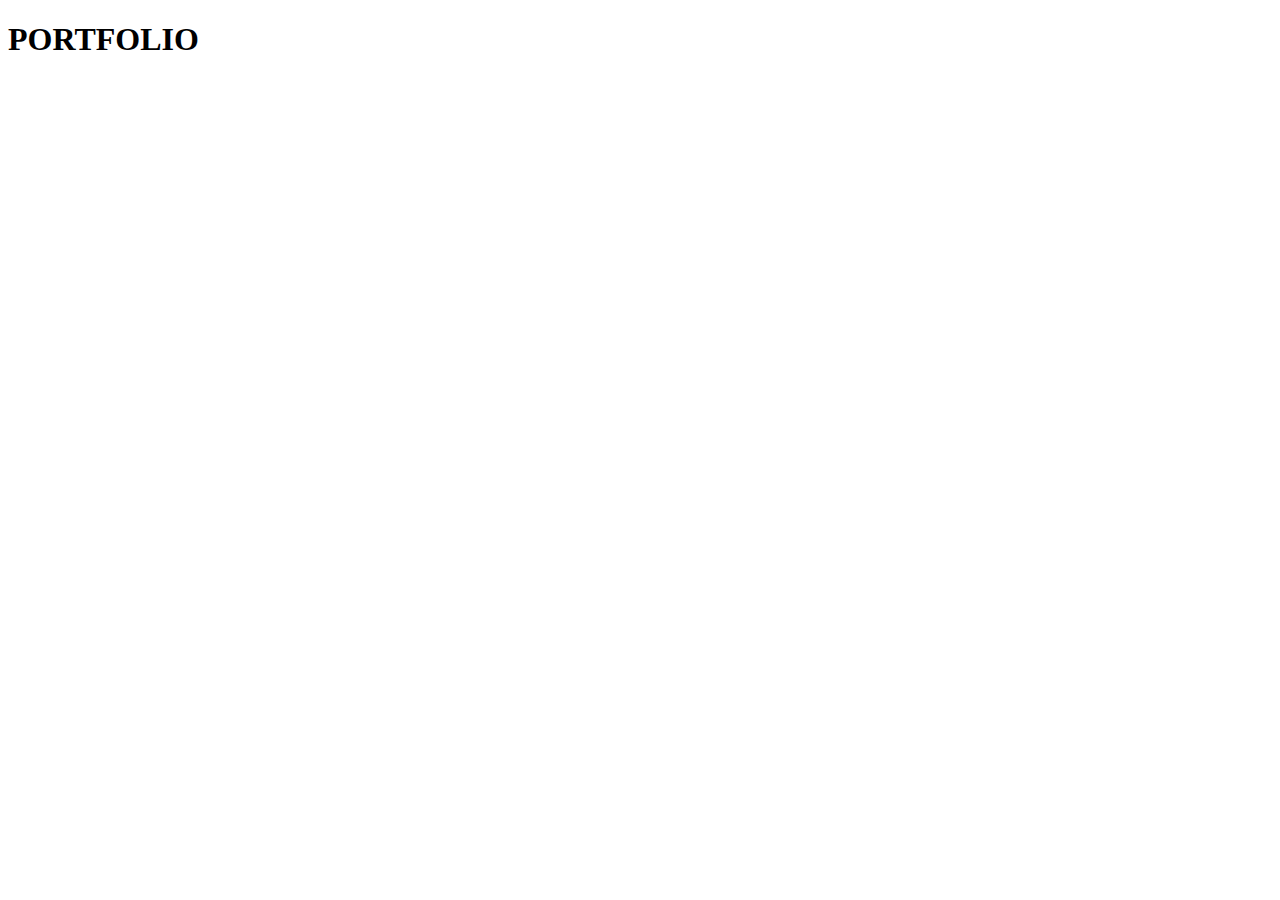
==== index.html @ e51bfb4a "skelet done" ====
<!DOCTYPE html>
<html lang="da">

<head>
    <meta charset="utf-8">
    <meta name="viewport" content="width=device-width, initial-scale=1.0">
    <title>forside</title>
    <link rel="stylesheet" href="style.css">
</head>

<body>
    <h1>PORTFOLIO</h1>
    <script src="script.js"></script>
</body>

</html>
---- style.css ----

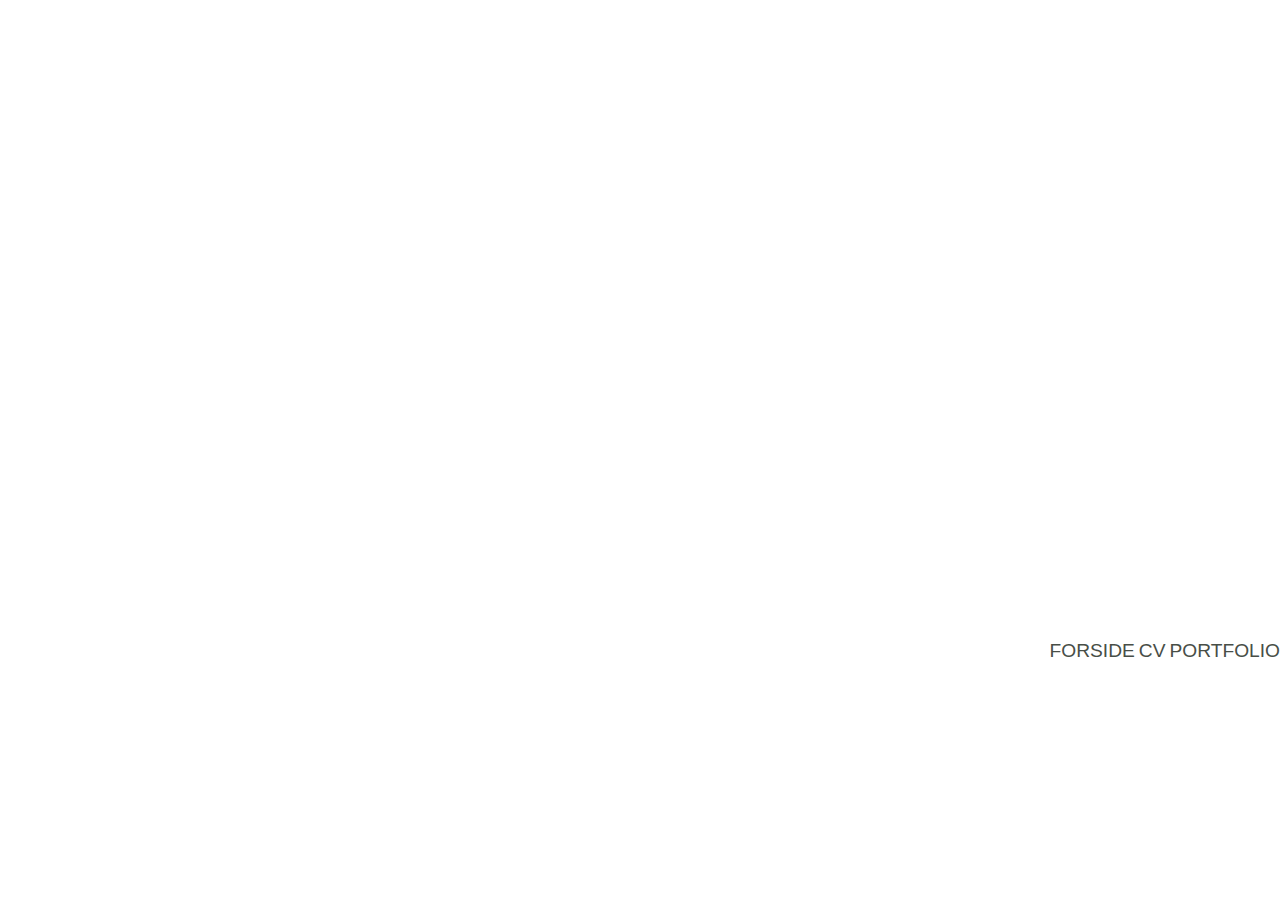
==== commit a7e81b46: "forside naesten done" ====
--- a/index.html
+++ b/index.html
@@ -9,8 +9,19 @@
 </head>
 
 <body>
-    <h1>PORTFOLIO</h1>
+    <header>
+        <div id="forside">
+            <div class="forsidepic">
+            </div>
+        </div>
+
+
+            <div class="nav">
+                    <a href="#home">FORSIDE</a>
+                    <a href="#news">CV</a>
+                <a href="#contact">PORTFOLIO</a>
+        </div>
+    </header>
+
     <script src="script.js"></script>
-</body>
-
-</html>
+</body></html>
--- a/style.css
+++ b/style.css
@@ -1 +1,36 @@
+body {
+    margin: 0;
+}
 
+a {
+    text-decoration: none;
+    font-family: sans-serif;
+    color: #484E47;
+    font-size: 1.2rem;
+    padding-top: 10vw;
+    word-spacing: 10em;
+
+}
+
+
+/*FORSIDE START*/
+.forsidepic {
+    display: flex;
+    background-image: url(billeder/baggrund_forside.png);
+    background-size: 100vw;
+    width: 101vw;
+    height: 50vw;
+    position: relative;
+    z-index: 4;
+
+}
+
+.nav {
+    background-color: white;
+    position: absolute;
+    width: 100vw;
+    height: 4vw;
+    z-index: 5;
+    text-align: right;
+    top: 50vw;
+}
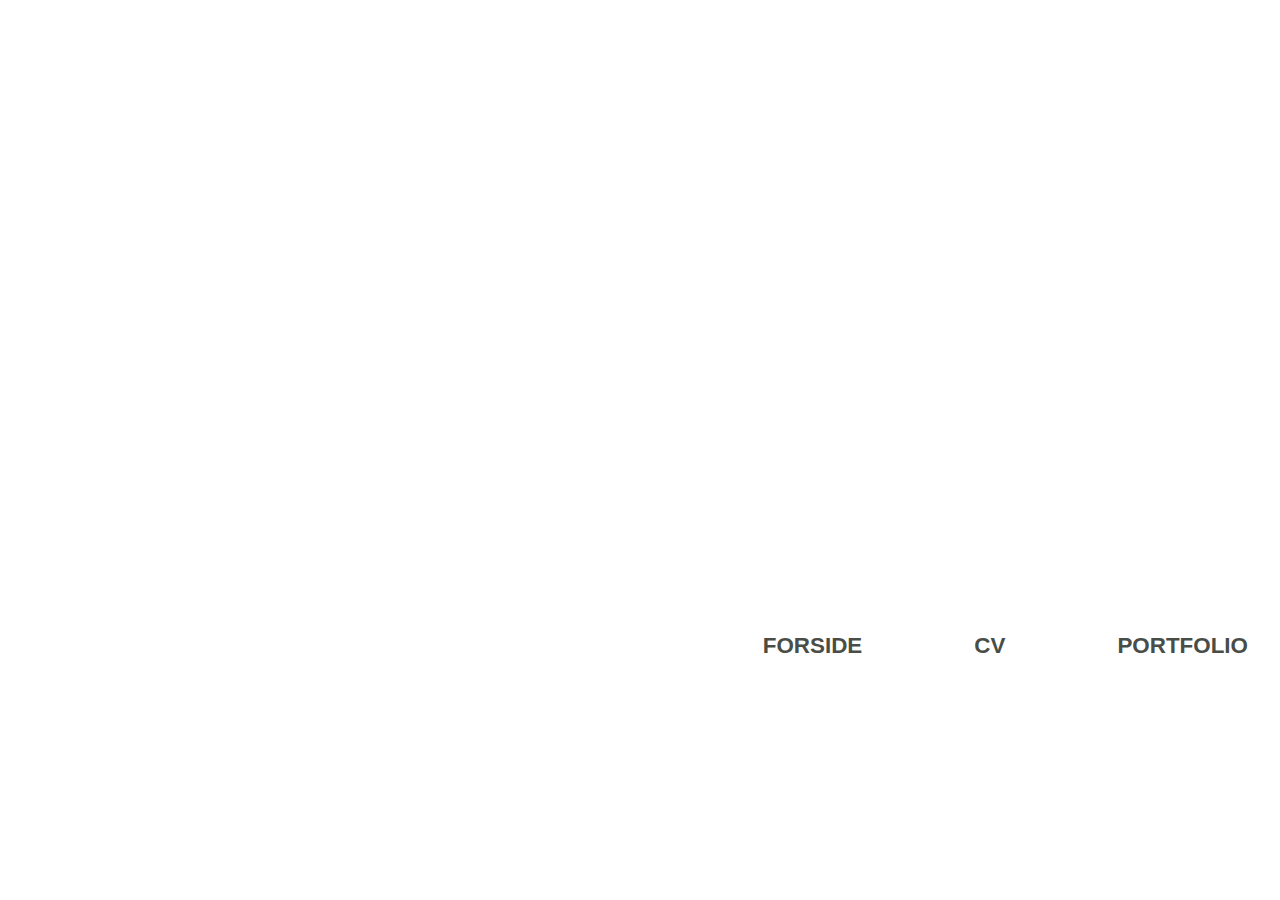
==== commit eff4ed1c: "cv igang" ====
--- a/index.html
+++ b/index.html
@@ -9,19 +9,20 @@
 </head>
 
 <body>
-    <header>
-        <div id="forside">
+
+    <div id="forside">
+        <header>
             <div class="forsidepic">
             </div>
-        </div>
 
 
-            <div class="nav">
-                    <a href="#home">FORSIDE</a>
-                    <a href="#news">CV</a>
-                <a href="#contact">PORTFOLIO</a>
-        </div>
-    </header>
 
+            <nav>
+                <a href="index.html">FORSIDE</a>
+                <a href="cv.html">CV</a>
+                <a href="portfolio.html">PORTFOLIO</a>
+            </nav>
+        </header>
+    </div>
     <script src="script.js"></script>
 </body></html>
--- a/style.css
+++ b/style.css
@@ -2,16 +2,30 @@
     margin: 0;
 }
 
-a {
+nav {
+    display: flex;
+    align-items: center;
+    justify-content: flex-end;
+    height: 4rem;
+    width: 85rem;
+}
+
+nav a {
     text-decoration: none;
     font-family: sans-serif;
     color: #484E47;
-    font-size: 1.2rem;
-    padding-top: 10vw;
-    word-spacing: 10em;
+    font-size: 1.4rem;
+    padding-left: 5rem;
+    font-weight: bold;
+    padding-right: 2rem;
 
 }
 
+nav a:hover {
+    color: saddlebrown;
+    font-family: sans-serif;
+    text-decoration: none;
+}
 
 /*FORSIDE START*/
 .forsidepic {
@@ -19,18 +33,151 @@
     background-image: url(billeder/baggrund_forside.png);
     background-size: 100vw;
     width: 101vw;
-    height: 50vw;
+    height: 48vw;
     position: relative;
     z-index: 4;
 
 }
 
-.nav {
+#forside nav {
     background-color: white;
     position: absolute;
     width: 100vw;
-    height: 4vw;
     z-index: 5;
     text-align: right;
-    top: 50vw;
 }
+
+
+
+/*FORSIDE SLUT*/
+/*PORTFOLIO START*/
+
+.baggrundpic {
+    display: flex;
+    background-image: url(billeder/baggrund_skov.png);
+    background-size: cover;
+    width: 100vw;
+    height: 50vw;
+    position: relative;
+    z-index: 1;
+    background-repeat: repeat-y;
+}
+
+/*Gælder for alle sider med baggrundsbillede af skov*/
+
+#portfolio nav {
+    background-color: white;
+    position: absolute;
+    z-index: 5;
+    text-align: right;
+}
+
+.box1 {
+    position: absolute;
+    width: 15vw;
+    height: 15vw;
+    top: 20vw;
+    left: 10vw;
+    background-color: rgba(255, 255, 255, 0.76);
+    margin: 2rem;
+    text-align: center;
+
+
+}
+
+.box2 {
+    position: absolute;
+    width: 15vw;
+    height: 15vw;
+    top: 20vw;
+    left: 30vw;
+    background-color: rgba(255, 255, 255, 0.76);
+    margin: 2rem;
+    text-align: center;
+
+
+}
+
+
+.box3 {
+    position: absolute;
+    width: 15vw;
+    height: 15vw;
+    top: 20vw;
+    left: 50vw;
+    background-color: rgba(255, 255, 255, 0.76);
+    margin: 2rem;
+    text-align: center;
+
+
+}
+
+.box4 {
+    position: absolute;
+    width: 15vw;
+    height: 15vw;
+    top: 20vw;
+    left: 70vw;
+    background-color: rgba(255, 255, 255, 0.76);
+    margin: 2rem;
+    text-align: center;
+
+
+}
+
+
+#portfolio a {
+    position: relative;
+    top: 6.5vw;
+    font-family: sans-serif;
+    color: #484E47;
+    font-size: 1.3rem;
+    text-decoration: none;
+
+}
+
+h1 {
+    position: absolute;
+    color: #484E47;
+    font-family: sans-serif;
+    left: 40vw;
+    font-size: 5rem;
+    top: 4vw;
+
+
+}
+
+
+/*PORTFOLIO SIDE SLUT*/
+
+/*CV START*/
+/*Samme opsætning bruges i portfolio undersiderne som i CV
+Husk at sæt det ind*/
+
+
+#cv .sectionwrapper {
+    display: flex;
+    position: absolute;
+}
+
+#cv .col1 {
+    position: relative;
+    flex-basis: 400px;
+    top: 20vw;
+    margin-left: 20vw;
+    max-height: 25vw;
+
+}
+
+#cv .billede1 {
+    background-image: url(billeder/kathrinebrohus.jpg);
+    width: 20vw;
+    height: 20vw;
+}
+
+#cv .col2 {
+    position: relative;
+    flex-basis: 700px;
+    top: 20vw;
+    max-height: 25vw;
+}
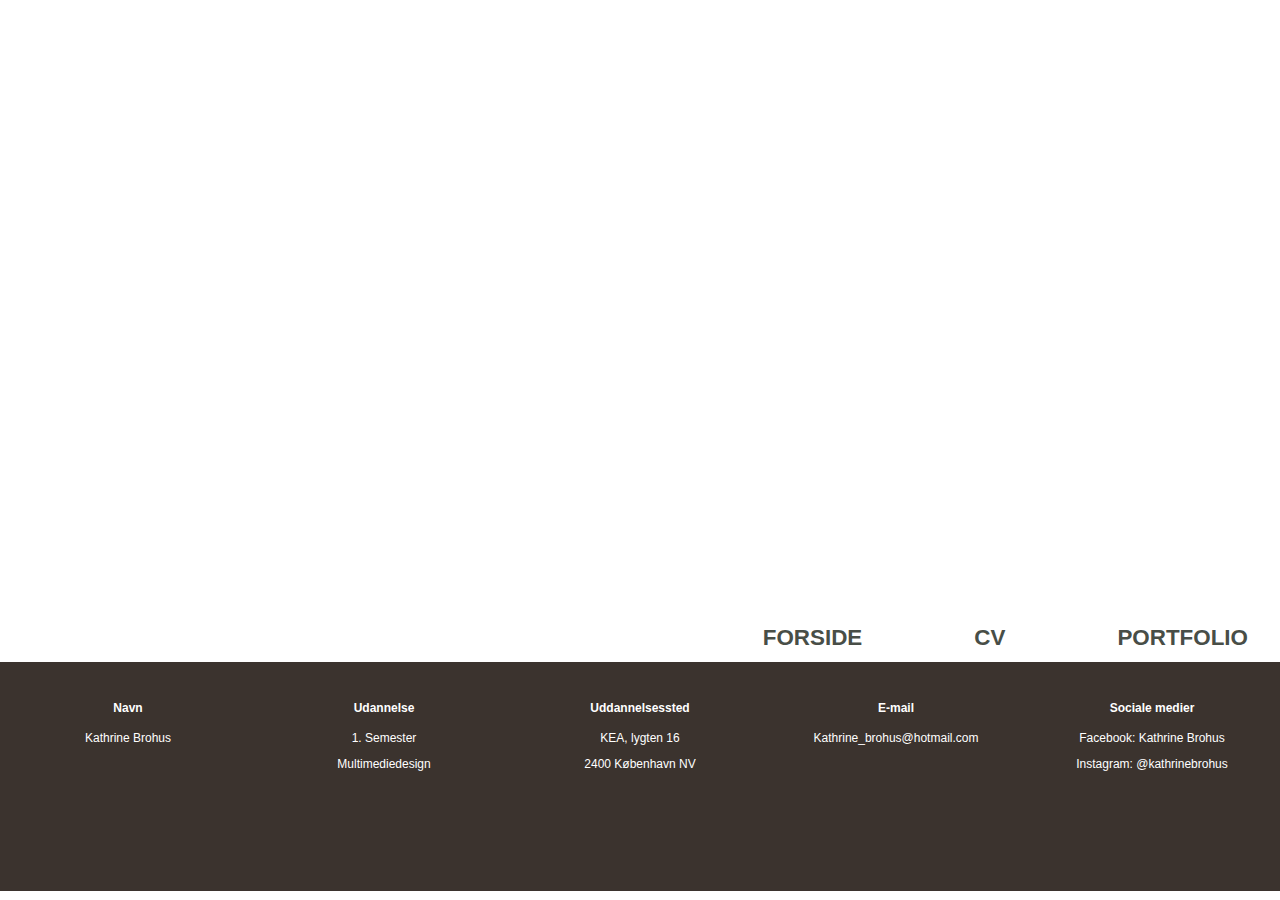
==== commit e4fef92d: "mangler font" ====
--- a/index.html
+++ b/index.html
@@ -12,17 +12,72 @@
 
     <div id="forside">
         <header>
+
             <div class="forsidepic">
+                <div id="burgermenu">
+                    <div id="menuknap">☰</div>
+                    <ul id="menu" class="hidden">
+                        <li><a href="index.html">FORSIDE</a></li>
+                        <li><a href="cv.html">CV</a></li>
+                        <li><a href="portfolio.html">PORTFOLIO</a></li>
+                    </ul>
+                </div>
             </div>
 
-
-
-            <nav>
+            <nav id="nav">
                 <a href="index.html">FORSIDE</a>
                 <a href="cv.html">CV</a>
                 <a href="portfolio.html">PORTFOLIO</a>
             </nav>
         </header>
     </div>
+    <footer>
+        <div id="info">
+
+            <div class="sectionwrapper">
+
+                <div class="col">
+                    <div class="top">
+                        <h4>Navn</h4>
+                        <p>Kathrine Brohus</p>
+                    </div>
+                </div>
+                <div class="col">
+                    <div class="top">
+                        <h4>Udannelse</h4>
+                        <p>1. Semester</p>
+                        <p>Multimediedesign</p>
+
+                    </div>
+                </div>
+                <div class="col">
+                    <div class="top">
+                        <h4>Uddannelsessted</h4>
+
+                        <p>KEA, lygten 16</p>
+                        <p>2400 København NV</p>
+                    </div>
+                </div>
+                <div class="col">
+                    <div class="top">
+                        <h4>E-mail</h4>
+                        <p>Kathrine_brohus@hotmail.com</p>
+                    </div>
+                </div>
+                <div class="col">
+                    <div class="top">
+                        <h4>Sociale medier</h4>
+                        <p>Facebook: Kathrine Brohus</p>
+                        <p>Instagram: @kathrinebrohus</p>
+                    </div>
+                </div>
+                <div>
+
+                </div>
+            </div>
+        </div>
+
+    </footer>
+
     <script src="script.js"></script>
 </body></html>
--- a/style.css
+++ b/style.css
@@ -2,12 +2,27 @@
     margin: 0;
 }
 
+p {
+    font-family: sans-serif;
+}
+
+li {
+    font-family: sans-serif;
+}
+
+h3 {
+    font-family: sans-serif;
+}
+
 nav {
     display: flex;
+    flex-wrap: wrap;
     align-items: center;
     justify-content: flex-end;
-    height: 4rem;
+    height: 3rem;
     width: 85rem;
+    z-index: 5;
+    background-color: white
 }
 
 nav a {
@@ -27,11 +42,14 @@
     text-decoration: none;
 }
 
+
 /*FORSIDE START*/
+
+
 .forsidepic {
     display: flex;
     background-image: url(billeder/baggrund_forside.png);
-    background-size: 100vw;
+    background-size: 100%;
     width: 101vw;
     height: 48vw;
     position: relative;
@@ -45,6 +63,7 @@
     width: 100vw;
     z-index: 5;
     text-align: right;
+    position: fixed;
 }
 
 
@@ -52,7 +71,7 @@
 /*FORSIDE SLUT*/
 /*PORTFOLIO START*/
 
-.baggrundpic {
+#portfolio {
     display: flex;
     background-image: url(billeder/baggrund_skov.png);
     background-size: cover;
@@ -61,38 +80,37 @@
     position: relative;
     z-index: 1;
     background-repeat: repeat-y;
+    flex-direction: column;
+
 }
 
 /*Gælder for alle sider med baggrundsbillede af skov*/
 
 #portfolio nav {
     background-color: white;
-    position: absolute;
+    position: relative;
     z-index: 5;
     text-align: right;
 }
 
 .box1 {
-    position: absolute;
+    flex-basis: 200px;
+    position: relative;
     width: 15vw;
     height: 15vw;
-    top: 20vw;
-    left: 10vw;
     background-color: rgba(255, 255, 255, 0.76);
-    margin: 2rem;
     text-align: center;
 
 
+
 }
 
 .box2 {
-    position: absolute;
+    flex-basis: 200px;
+    position: relative;
     width: 15vw;
     height: 15vw;
-    top: 20vw;
-    left: 30vw;
     background-color: rgba(255, 255, 255, 0.76);
-    margin: 2rem;
     text-align: center;
 
 
@@ -100,26 +118,22 @@
 
 
 .box3 {
-    position: absolute;
+    flex-basis: 200px;
+    position: relative;
     width: 15vw;
     height: 15vw;
-    top: 20vw;
-    left: 50vw;
     background-color: rgba(255, 255, 255, 0.76);
-    margin: 2rem;
     text-align: center;
 
 
 }
 
 .box4 {
-    position: absolute;
+    flex-basis: 200px;
+    position: relative;
     width: 15vw;
     height: 15vw;
-    top: 20vw;
-    left: 70vw;
     background-color: rgba(255, 255, 255, 0.76);
-    margin: 2rem;
     text-align: center;
 
 
@@ -137,16 +151,52 @@
 }
 
 h1 {
+    color: #484E47;
+    font-family: sans-serif;
+    font-size: 5rem;
+    text-align: center;
+
+
+
+}
+
+/*Hover til hver boks*/
+#portfolio .overlay1 {
     position: absolute;
-    color: #484E47;
-    font-family: sans-serif;
-    left: 40vw;
-    font-size: 5rem;
-    top: 4vw;
-
-
-}
-
+    top: 0;
+    bottom: 0;
+    left: 0;
+    right: 0;
+    height: 100%;
+    width: 100%;
+    opacity: 0;
+    transition: .5s ease;
+    background-color: rgba(85, 35, 0, 0.29);
+}
+
+
+#portfolio .box1:hover .overlay1 {
+    opacity: 1;
+}
+
+#portfolio .box2:hover .overlay1 {
+    opacity: 1;
+}
+
+#portfolio .box3:hover .overlay1 {
+    opacity: 1;
+}
+
+#portfolio .box4:hover .overlay1 {
+    opacity: 1;
+}
+
+#portfolio .sectionwrapper1 {
+    display: flex;
+    flex-wrap: wrap;
+    justify-content: space-around;
+    margin-top: 5rem;
+}
 
 /*PORTFOLIO SIDE SLUT*/
 
@@ -155,29 +205,489 @@
 Husk at sæt det ind*/
 
 
-#cv .sectionwrapper {
-    display: flex;
-    position: absolute;
+#cv {
+    display: flex;
+    background-image: url(billeder/baggrund_skov.png);
+    background-size: cover;
+    width: 100vw;
+    height: 50vw;
+    position: relative;
+    z-index: 1;
+    background-repeat: repeat-y;
+    flex-direction: column;
+
+}
+
+
+
+#cv .sectionwrapper1 {
+    display: flex;
+    flex-wrap: wrap;
 }
 
 #cv .col1 {
-    position: relative;
-    flex-basis: 400px;
-    top: 20vw;
-    margin-left: 20vw;
-    max-height: 25vw;
-
-}
-
-#cv .billede1 {
-    background-image: url(billeder/kathrinebrohus.jpg);
-    width: 20vw;
-    height: 20vw;
-}
-
-#cv .col2 {
-    position: relative;
-    flex-basis: 700px;
-    top: 20vw;
-    max-height: 25vw;
-}
+    margin-top: 2rem;
+    flex-basis: 300px;
+    flex-grow: 1;
+    padding-left: 5rem;
+
+}
+
+#cv .billede {
+    background-image: url(billeder/kathrinebrohus.jpg);
+    width: 20vw;
+    height: 20vw;
+    background-repeat: no-repeat;
+}
+
+/*CV SLUT*/
+
+/*01 WEB START*/
+#web {
+    display: flex;
+    background-image: url(billeder/baggrund_skov.png);
+    background-size: cover;
+    width: 100vw;
+    height: 50vw;
+    position: relative;
+    z-index: 1;
+    background-repeat: repeat-y;
+    flex-direction: column;
+    background-color: aqua;
+
+}
+
+#web .sectionwrapper1 {
+    display: flex;
+    flex-wrap: wrap;
+}
+
+#web .col1 {
+    margin-top: 2rem;
+    flex-basis: 300px;
+    flex-grow: 1;
+    padding-left: 5rem;
+
+}
+
+#web .billede {
+    background-image: url(billeder/kathrinebrohus.jpg);
+    width: 20vw;
+    height: 20vw;
+    background-repeat: no-repeat;
+}
+
+/*01 WEB SLUT*/
+/*02 ANIMATION START*/
+#animation {
+    display: flex;
+    background-image: url(billeder/baggrund_skov.png);
+    background-size: 100%;
+    width: 100vw;
+    height: 70vw;
+    position: relative;
+    z-index: 1;
+    background-repeat: repeat;
+    flex-direction: column;
+
+}
+
+#animation .sectionwrapper1 {
+    display: flex;
+    flex-wrap: wrap;
+
+}
+
+#animation .col1 {
+    margin-top: 2rem;
+    flex-basis: 300px;
+    flex-grow: 1;
+    padding-left: 5rem;
+
+}
+
+#animation .billede {
+    background-image: url(billeder/kathrinebrohus.jpg);
+    width: 20vw;
+    height: 20vw;
+    background-repeat: no-repeat;
+}
+
+#animation .sectionwrapper2 {
+    display: flex;
+    flex-wrap: wrap;
+}
+
+#animation .col2 {
+    margin-top: 3rem;
+    flex-basis: 300px;
+    flex-grow: 1;
+    padding-left: 5rem;
+
+}
+
+#animation .billede2 {
+    background-image: url(billeder/kathrinebrohus.jpg);
+    width: 20vw;
+    height: 20vw;
+    background-repeat: no-repeat;
+}
+
+/*02 ANIMATION SLUT*/
+
+/*03 INDHOLD START*/
+#indhold {
+    display: flex;
+    background-image: url(billeder/baggrund_skov.png);
+    background-size: 100%;
+    width: 100vw;
+    height: 70vw;
+    position: relative;
+    z-index: 1;
+    background-repeat: repeat;
+    flex-direction: column;
+
+}
+
+#indhold .sectionwrapper1 {
+    display: flex;
+    flex-wrap: wrap;
+
+}
+
+#indhold .col1 {
+    margin-top: 2rem;
+    flex-basis: 300px;
+    flex-grow: 1;
+    padding-left: 5rem;
+
+}
+
+#indhold .billede {
+    background-image: url(billeder/kathrinebrohus.jpg);
+    width: 20vw;
+    height: 20vw;
+    background-repeat: no-repeat;
+}
+
+#indhold .sectionwrapper2 {
+    display: flex;
+    flex-wrap: wrap;
+}
+
+#indhold .col2 {
+    margin-top: 3rem;
+    flex-basis: 300px;
+    flex-grow: 1;
+    padding-left: 5rem;
+
+}
+
+#indhold .billede2 {
+    background-image: url(billeder/kathrinebrohus.jpg);
+    width: 20vw;
+    height: 20vw;
+    background-repeat: no-repeat;
+}
+
+/*03 INDHOLD SLUT*/
+/*04 UX START*/
+
+#ux {
+    display: flex;
+    background-image: url(billeder/baggrund_skov.png);
+    background-size: 100%;
+    width: 100vw;
+    height: 70vw;
+    position: relative;
+    z-index: 1;
+    background-repeat: repeat;
+    flex-direction: column;
+
+}
+
+#ux .sectionwrapper1 {
+    display: flex;
+    flex-wrap: wrap;
+
+}
+
+#ux .col1 {
+    margin-top: 2rem;
+    flex-basis: 300px;
+    flex-grow: 1;
+    padding-left: 5rem;
+
+}
+
+#ux .billede {
+    background-image: url(billeder/kathrinebrohus.jpg);
+    width: 20vw;
+    height: 20vw;
+    background-repeat: no-repeat;
+}
+
+#ux .sectionwrapper2 {
+    display: flex;
+    flex-wrap: wrap;
+}
+
+#ux .col2 {
+    margin-top: 3rem;
+    flex-basis: 300px;
+    flex-grow: 1;
+    padding-left: 5rem;
+
+}
+
+#ux .billede2 {
+    background-image: url(billeder/kathrinebrohus.jpg);
+    width: 20vw;
+    height: 20vw;
+    background-repeat: no-repeat;
+}
+
+/*04 UX SLUT*/
+
+/*FOOTER START*/
+#info .sectionwrapper {
+    display: flex;
+    flex-wrap: wrap;
+    background-color: #3b332e;
+    position: relative;
+    flex-direction: row;
+}
+
+#info .col {
+    flex-grow: 2;
+    flex-basis: 200px;
+    margin: 1vw;
+    margin-top: 5vw;
+    margin-bottom: 8vw;
+    padding: 0.5vw;
+    font-size: 12px;
+}
+
+#info p,
+h4 {
+    color: white;
+    font-family: sans-serif;
+    text-align: center;
+}
+
+@media (max-width: 600px) {
+    p {
+        font-size: 1rem;
+    }
+
+    h1 {
+        font-size: 2rem;
+        margin-top: 3rem;
+    }
+
+    h4 {
+        font-size: 1.2rem;
+    }
+
+    .forsidepic {
+        background-image: url(billeder/baggrund_forside.png) max-width: none;
+        background-size: cover;
+        width: 100vw;
+        height: 120vw;
+        background-position: 1%;
+    }
+
+    #portfolio {
+        background-image: url(billeder/baggrund_skov.png) max-width: none;
+        background-size: cover;
+        background-repeat: repeat-y;
+        width: 100vw;
+        height: 130vw;
+        background-position: 50%;
+
+    }
+
+    #portfolio .sectionwrapper1 {
+        display: inline-block;
+        text-align: center;
+        margin-top: 0;
+
+    }
+
+    #portfolio .box1,
+    .box2,
+    .box3,
+    .box4 {
+        width: 50vw;
+        margin-left: 6.5rem;
+        margin-top: 2rem;
+
+    }
+
+
+    #cv {
+        background-image: url(billeder/baggrund_skov.png) max-width: none;
+        background-size: cover;
+        background-repeat: repeat-y;
+        width: 100vw;
+        height: 190vw;
+        background-position: 50%;
+
+    }
+
+    #cv .billede {
+
+        width: 60vw;
+        height: 54vw;
+    }
+
+
+    #web {
+        background-image: url(billeder/baggrund_skov.png) max-width: none;
+        background-size: cover;
+        background-repeat: repeat-y;
+        width: 100vw;
+        height: 190vw;
+        background-position: 50%;
+
+    }
+
+    #web .billede {
+
+        width: 60vw;
+        height: 54vw;
+    }
+
+    #animation {
+        background-image: url(billeder/baggrund_skov.png) max-width: none;
+        background-size: cover;
+        background-repeat: repeat-y;
+        width: 100vw;
+        height: 260vw;
+        background-position: 50%;
+
+    }
+
+    #animation .billede {
+
+        width: 60vw;
+        height: 54vw;
+    }
+
+    #animation .billede2 {
+
+        width: 60vw;
+        height: 54vw;
+    }
+
+    #indhold {
+        background-image: url(billeder/baggrund_skov.png) max-width: none;
+        background-size: cover;
+        background-repeat: repeat-y;
+        width: 100vw;
+        height: 260vw;
+        background-position: 50%;
+
+    }
+
+    #indhold .billede {
+
+        width: 60vw;
+        height: 54vw;
+    }
+
+    #indhold .billede2 {
+
+        width: 60vw;
+        height: 54vw;
+    }
+
+    #ux {
+        background-image: url(billeder/baggrund_skov.png) max-width: none;
+        background-size: cover;
+        background-repeat: repeat-y;
+        width: 100vw;
+        height: 260vw;
+        background-position: 50%;
+
+    }
+
+    #ux .billede {
+
+        width: 60vw;
+        height: 54vw;
+    }
+
+    #ux .billede2 {
+
+        width: 60vw;
+        height: 54vw;
+    }
+}
+
+@media only screen and (max-width: 600px) {
+
+    #menuknap {
+        display: none;
+    }
+
+    #menu.hidden {
+        transform: translateX(0);
+        opacity: 1;
+    }
+
+    #menu li {
+        display: inline-block;
+
+
+    }
+
+    /*BURGERMENU*/
+
+    .hidden {
+        display: none;
+        /*    transform: scale(0);*/
+        transform: translateX(-100%);
+
+    }
+
+    #menuknap {
+        display: inline-block;
+        color: white;
+        font-size: 2rem;
+    }
+
+    #menu {
+        list-style-type: none;
+        transition: transform .3s;
+        transform-origin: top left;
+        margin: -1rem;
+        margin-bottom: 0.12rem;
+
+
+    }
+
+    #nav {
+        display: none;
+    }
+
+    a {
+        text-decoration: none;
+        font-family: sans-serif;
+        color: white;
+        font-size: 1.3rem;
+        font-weight: bold;
+        padding-right: 0.5rem;
+    }
+
+
+}
+
+@media only screen and (min-width: 600px) {
+
+    #burgermenu {
+        display: none;
+    }
+
+
+}
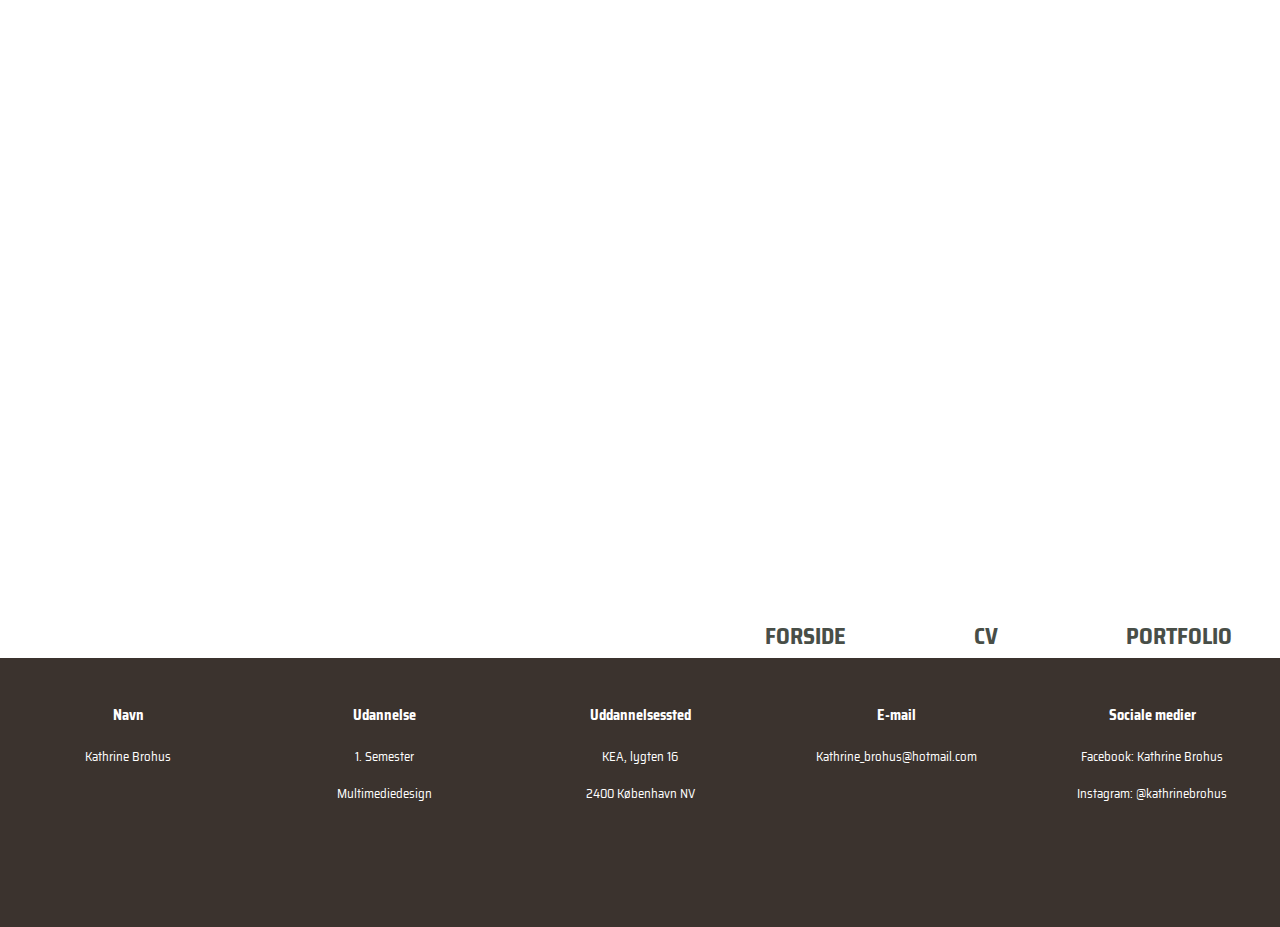
==== commit 0de5f30f: "faerdig" ====
--- a/index.html
+++ b/index.html
@@ -4,6 +4,7 @@
 <head>
     <meta charset="utf-8">
     <meta name="viewport" content="width=device-width, initial-scale=1.0">
+    <link href="https://fonts.googleapis.com/css?family=Saira+Semi+Condensed&display=swap" rel="stylesheet">
     <title>forside</title>
     <link rel="stylesheet" href="style.css">
 </head>
--- a/style.css
+++ b/style.css
@@ -3,15 +3,38 @@
 }
 
 p {
-    font-family: sans-serif;
+    font-family: 'Saira Semi Condensed', sans-serif;
+    font-size: 0.9rem;
+    line-height: 1.5rem;
+
+}
+
+
+a {
+    text-decoration: none;
+    color: #484E47;
+    font-family: 'Saira Semi Condensed', sans-serif;
+    margin-right: 1rem;
+
 }
 
 li {
-    font-family: sans-serif;
+    font-family: 'Saira Semi Condensed', sans-serif;
+    font-size: 0.90rem;
+}
+
+h1 {
+    color: #484E47;
+    font-family: 'Saira Semi Condensed', sans-serif;
+    font-size: 5.5rem;
+    text-align: center;
 }
 
 h3 {
-    font-family: sans-serif;
+    font-family: 'Saira Semi Condensed', sans-serif;
+    color: #484E47;
+    font-weight: bold;
+
 }
 
 nav {
@@ -19,15 +42,16 @@
     flex-wrap: wrap;
     align-items: center;
     justify-content: flex-end;
-    height: 3rem;
-    width: 85rem;
+    height: 3.4vw;
+    width: 100vw;
     z-index: 5;
-    background-color: white
+    background-color: white;
+    position: fixed;
 }
 
 nav a {
     text-decoration: none;
-    font-family: sans-serif;
+    font-family: 'Saira Semi Condensed', sans-serif;
     color: #484E47;
     font-size: 1.4rem;
     padding-left: 5rem;
@@ -37,9 +61,17 @@
 }
 
 nav a:hover {
-    color: saddlebrown;
-    font-family: sans-serif;
+    color: #693815;
+    font-family: 'Saira Semi Condensed', sans-serif;
     text-decoration: none;
+}
+
+
+.hidden {
+    display: none;
+    /*    transform: scale(0);*/
+    transform: translateX(-100%);
+
 }
 
 
@@ -143,22 +175,13 @@
 #portfolio a {
     position: relative;
     top: 6.5vw;
-    font-family: sans-serif;
+    font-family: 'Saira Semi Condensed', sans-serif;
     color: #484E47;
     font-size: 1.3rem;
     text-decoration: none;
 
 }
 
-h1 {
-    color: #484E47;
-    font-family: sans-serif;
-    font-size: 5rem;
-    text-align: center;
-
-
-
-}
 
 /*Hover til hver boks*/
 #portfolio .overlay1 {
@@ -171,7 +194,7 @@
     width: 100%;
     opacity: 0;
     transition: .5s ease;
-    background-color: rgba(85, 35, 0, 0.29);
+    background-color: rgba(53, 111, 39, 0.56);
 }
 
 
@@ -210,7 +233,7 @@
     background-image: url(billeder/baggrund_skov.png);
     background-size: cover;
     width: 100vw;
-    height: 50vw;
+    height: 55vw;
     position: relative;
     z-index: 1;
     background-repeat: repeat-y;
@@ -223,21 +246,39 @@
 #cv .sectionwrapper1 {
     display: flex;
     flex-wrap: wrap;
+
 }
 
 #cv .col1 {
-    margin-top: 2rem;
     flex-basis: 300px;
     flex-grow: 1;
     padding-left: 5rem;
-
+    margin-top: -2rem
 }
 
 #cv .billede {
-    background-image: url(billeder/kathrinebrohus.jpg);
-    width: 20vw;
-    height: 20vw;
+    background-image: url(billeder/kathrinebrohus.png);
+    width: 37vw;
+    height: 35vw;
     background-repeat: no-repeat;
+    background-size: 100%;
+    margin-bottom: 2rem;
+}
+
+
+#cv p {
+    background-color: rgba(255, 255, 255, 0.76);
+    color: #484E47;
+    padding: 1rem;
+
+}
+
+#cv ul {
+    background-color: rgba(255, 255, 255, 0.76);
+    color: #484E47;
+    padding: 1rem;
+    padding-left: 2rem;
+
 }
 
 /*CV SLUT*/
@@ -271,11 +312,21 @@
 }
 
 #web .billede {
-    background-image: url(billeder/kathrinebrohus.jpg);
-    width: 20vw;
-    height: 20vw;
+    background-image: url(billeder/splash.png);
+    width: 37vw;
+    height: 22vw;
     background-repeat: no-repeat;
-}
+    background-position: 2% 40%;
+    background-size: 100%
+}
+
+#web p {
+    background-color: rgba(255, 255, 255, 0.76);
+    color: #484E47;
+    padding: 1rem;
+
+}
+
 
 /*01 WEB SLUT*/
 /*02 ANIMATION START*/
@@ -284,7 +335,7 @@
     background-image: url(billeder/baggrund_skov.png);
     background-size: 100%;
     width: 100vw;
-    height: 70vw;
+    height: 90vw;
     position: relative;
     z-index: 1;
     background-repeat: repeat;
@@ -304,13 +355,16 @@
     flex-grow: 1;
     padding-left: 5rem;
 
+
 }
 
 #animation .billede {
-    background-image: url(billeder/kathrinebrohus.jpg);
-    width: 20vw;
-    height: 20vw;
+    background-image: url(billeder/eddie.png);
+    width: 37vw;
+    height: 22vw;
     background-repeat: no-repeat;
+    background-size: 100%;
+    margin: 3rem;
 }
 
 #animation .sectionwrapper2 {
@@ -327,10 +381,19 @@
 }
 
 #animation .billede2 {
-    background-image: url(billeder/kathrinebrohus.jpg);
-    width: 20vw;
+    background-image: url(billeder/gruppespil.png);
+    width: 37vw;
     height: 20vw;
     background-repeat: no-repeat;
+    background-size: 100%;
+    margin: 3rem;
+}
+
+#animation p {
+    background-color: rgba(255, 255, 255, 0.76);
+    color: #484E47;
+    padding: 1rem;
+
 }
 
 /*02 ANIMATION SLUT*/
@@ -341,11 +404,12 @@
     background-image: url(billeder/baggrund_skov.png);
     background-size: 100%;
     width: 100vw;
-    height: 70vw;
+    height: 55vw;
     position: relative;
     z-index: 1;
     background-repeat: repeat;
     flex-direction: column;
+
 
 }
 
@@ -364,31 +428,21 @@
 }
 
 #indhold .billede {
-    background-image: url(billeder/kathrinebrohus.jpg);
-    width: 20vw;
+    background-image: url(billeder/solavine.png);
+    width: 35vw;
     height: 20vw;
     background-repeat: no-repeat;
-}
-
-#indhold .sectionwrapper2 {
-    display: flex;
-    flex-wrap: wrap;
-}
-
-#indhold .col2 {
-    margin-top: 3rem;
-    flex-basis: 300px;
-    flex-grow: 1;
-    padding-left: 5rem;
-
-}
-
-#indhold .billede2 {
-    background-image: url(billeder/kathrinebrohus.jpg);
-    width: 20vw;
-    height: 20vw;
-    background-repeat: no-repeat;
-}
+    background-size: 100%;
+    margin: 5rem;
+}
+
+#indhold p {
+    background-color: rgba(255, 255, 255, 0.76);
+    color: #484E47;
+    padding: 1rem;
+
+}
+
 
 /*03 INDHOLD SLUT*/
 /*04 UX START*/
@@ -398,7 +452,7 @@
     background-image: url(billeder/baggrund_skov.png);
     background-size: 100%;
     width: 100vw;
-    height: 70vw;
+    height: 110vw;
     position: relative;
     z-index: 1;
     background-repeat: repeat;
@@ -421,10 +475,12 @@
 }
 
 #ux .billede {
-    background-image: url(billeder/kathrinebrohus.jpg);
-    width: 20vw;
+    background-image: url(billeder/designsprint.png);
+    width: 35vw;
     height: 20vw;
     background-repeat: no-repeat;
+    background-size: 100%;
+    margin: 3rem;
 }
 
 #ux .sectionwrapper2 {
@@ -441,10 +497,49 @@
 }
 
 #ux .billede2 {
-    background-image: url(billeder/kathrinebrohus.jpg);
-    width: 20vw;
+    background-image: url(billeder/webprototype.png);
+    width: 35vw;
     height: 20vw;
     background-repeat: no-repeat;
+    background-size: 100%;
+    margin: 3rem;
+}
+
+#ux .sectionwrapper3 {
+    display: flex;
+    flex-wrap: wrap;
+}
+
+#ux .col3 {
+    margin-top: 3rem;
+    flex-basis: 300px;
+    flex-grow: 1;
+    padding-left: 5rem;
+
+}
+
+#ux .billede3 {
+    background-image: url(billeder/nativeapp.png);
+    width: 35vw;
+    height: 20vw;
+    background-repeat: no-repeat;
+    background-size: 100%;
+    margin: 3rem;
+}
+
+#ux p {
+    background-color: rgba(255, 255, 255, 0.76);
+    color: #484E47;
+    padding: 1rem;
+
+}
+
+#ux ul {
+    background-color: rgba(255, 255, 255, 0.76);
+    color: #484E47;
+    padding: 1rem;
+    padding-left: 2rem;
+
 }
 
 /*04 UX SLUT*/
@@ -471,26 +566,173 @@
 #info p,
 h4 {
     color: white;
-    font-family: sans-serif;
+    font-family: 'Saira Semi Condensed', sans-serif;
     text-align: center;
-}
+
+}
+
+#info h4 {
+    font-size: 0.9rem;
+}
+
+#info p {
+    font-size: 0.8rem;
+}
+
+@media (max-width: 860px) {
+
+    #portfolio {
+        background-image: url(billeder/baggrund_skov.png);
+        max-width: none;
+        background-size: 100%;
+        background-repeat: repeat-y;
+        width: 100vw;
+        height: 80vw;
+        background-position: 50%;
+
+    }
+}
+
+
+@media (max-width: 768px) {
+
+    #cv {
+        background-image: url(billeder/baggrund_skov.png);
+        max-width: none;
+        background-size: cover;
+        background-repeat: repeat-y;
+        width: 100vw;
+        height: 150vw;
+        background-position: 50%;
+
+    }
+
+    #cv .billede {
+
+        margin-top: 4rem;
+        width: 60vw;
+        height: 54vw;
+    }
+
+
+    #web {
+        background-image: url(billeder/baggrund_skov.png);
+        max-width: none;
+        background-size: 100%;
+        background-repeat: repeat-y;
+        width: 100vw;
+        height: 130vw;
+        background-position: 50%;
+
+    }
+
+    #web .billede {
+        width: 60vw;
+        height: 54vw;
+    }
+
+    #animation {
+        background-image: url(billeder/baggrund_skov.png);
+        max-width: none;
+        background-size: 100%;
+        background-repeat: repeat-y;
+        width: 100vw;
+        height: 265vw;
+        background-position: 50%;
+
+    }
+
+    #animation .billede {
+        width: 75vw;
+        height: 40vw;
+    }
+
+    #animation .billede2 {
+        width: 75vw;
+        height: 40vw;
+    }
+
+    #indhold {
+        background-image: url(billeder/baggrund_skov.png);
+        max-width: none;
+        background-size: 100%;
+        background-repeat: repeat-y;
+        width: 100vw;
+        height: 160vw;
+        background-position: 50%;
+
+    }
+
+    #indhold .billede {
+        width: 75vw;
+        height: 40vw;
+    }
+
+    #ux {
+        background-image: url(billeder/baggrund_skov.png);
+        max-width: none;
+        background-size: 100%;
+        background-repeat: repeat-y;
+        width: 100vw;
+        height: 370vw;
+        background-position: 50%;
+
+    }
+
+    #ux .billede {
+        width: 75vw;
+        height: 40vw;
+    }
+
+    #ux .billede2 {
+        width: 75vw;
+        height: 40vw;
+    }
+
+    #ux .billede3 {
+        width: 75vw;
+        height: 40vw;
+    }
+
+}
+
+@media (max-width: 980px) {
+
+    .forsidepic {
+        background-image: url(billeder/baggrund_forside.png);
+        max-width: none;
+        background-size: cover;
+        width: 100vw;
+        height: 50vw;
+        background-position: 1%;
+    }
+
+
+
+}
+
 
 @media (max-width: 600px) {
+
     p {
         font-size: 1rem;
+        font-family: 'Saira Semi Condensed', sans-serif;
     }
 
     h1 {
         font-size: 2rem;
         margin-top: 3rem;
+        font-family: 'Saira Semi Condensed', sans-serif;
     }
 
     h4 {
         font-size: 1.2rem;
+        font-family: 'Saira Semi Condensed', sans-serif;
     }
 
     .forsidepic {
-        background-image: url(billeder/baggrund_forside.png) max-width: none;
+        background-image: url(billeder/baggrund_forside.png);
+        max-width: none;
         background-size: cover;
         width: 100vw;
         height: 120vw;
@@ -526,19 +768,21 @@
 
 
     #cv {
-        background-image: url(billeder/baggrund_skov.png) max-width: none;
+        background-image: url(billeder/baggrund_skov.png);
+        max-width: none;
         background-size: cover;
         background-repeat: repeat-y;
         width: 100vw;
-        height: 190vw;
-        background-position: 50%;
+        height: 250vw;
+        background-position: 50%;
+
 
     }
 
     #cv .billede {
-
+        margin-top: 3rem;
         width: 60vw;
-        height: 54vw;
+        height: 60vw;
     }
 
 
@@ -547,15 +791,15 @@
         background-size: cover;
         background-repeat: repeat-y;
         width: 100vw;
-        height: 190vw;
+        height: 220vw;
         background-position: 50%;
 
     }
 
     #web .billede {
 
-        width: 60vw;
-        height: 54vw;
+        width: 75vw;
+        height: 40vw;
     }
 
     #animation {
@@ -563,65 +807,74 @@
         background-size: cover;
         background-repeat: repeat-y;
         width: 100vw;
-        height: 260vw;
+        height: 550vw;
         background-position: 50%;
 
     }
 
     #animation .billede {
 
-        width: 60vw;
-        height: 54vw;
+        width: 75vw;
+        height: 40vw;
+        margin: -1rem
     }
 
     #animation .billede2 {
 
-        width: 60vw;
-        height: 54vw;
+        width: 75vw;
+        height: 40vw;
+        margin: -1rem;
     }
 
     #indhold {
-        background-image: url(billeder/baggrund_skov.png) max-width: none;
+        background-image: url(billeder/baggrund_skov.png);
+        max-width: none;
         background-size: cover;
         background-repeat: repeat-y;
         width: 100vw;
-        height: 260vw;
+        height: 350vw;
         background-position: 50%;
 
     }
 
     #indhold .billede {
 
-        width: 60vw;
-        height: 54vw;
-    }
-
-    #indhold .billede2 {
-
-        width: 60vw;
-        height: 54vw;
-    }
+        width: 75vw;
+        height: 40vw;
+        margin: -0.1rem
+    }
+
 
     #ux {
-        background-image: url(billeder/baggrund_skov.png) max-width: none;
+        background-image: url(billeder/baggrund_skov.png);
+        max-width: none;
         background-size: cover;
         background-repeat: repeat-y;
         width: 100vw;
-        height: 260vw;
+        height: 700vw;
         background-position: 50%;
 
     }
 
     #ux .billede {
 
-        width: 60vw;
-        height: 54vw;
+        width: 75vw;
+        height: 40vw;
+        margin: -0.1rem
     }
 
     #ux .billede2 {
 
-        width: 60vw;
-        height: 54vw;
+        width: 75vw;
+        height: 40vw;
+        margin: -0.1rem
+    }
+
+    #ux .billede3 {
+
+        width: 75vw;
+        height: 40vw;
+        margin: -0.1rem
     }
 }
 
@@ -631,11 +884,6 @@
         display: none;
     }
 
-    #menu.hidden {
-        transform: translateX(0);
-        opacity: 1;
-    }
-
     #menu li {
         display: inline-block;
 
@@ -644,26 +892,33 @@
 
     /*BURGERMENU*/
 
-    .hidden {
-        display: none;
-        /*    transform: scale(0);*/
-        transform: translateX(-100%);
+
+    #burgermenu {
+        position: relative;
+        position: fixed;
+        top: 0;
+
 
     }
 
     #menuknap {
-        display: inline-block;
+        position: absolute;
         color: white;
         font-size: 2rem;
+        z-index: 3;
+        display: inline-block;
+
+
     }
 
     #menu {
+        position: absolute;
         list-style-type: none;
         transition: transform .3s;
         transform-origin: top left;
-        margin: -1rem;
-        margin-bottom: 0.12rem;
-
+        top: 0;
+        background-color: rgba(255, 254, 254, 0.75);
+        z-index: 2;
 
     }
 
@@ -673,12 +928,14 @@
 
     a {
         text-decoration: none;
-        font-family: sans-serif;
-        color: white;
+        font-family: 'Saira Semi Condensed', sans-serif;
+        color: #484E47;
         font-size: 1.3rem;
         font-weight: bold;
         padding-right: 0.5rem;
-    }
+
+    }
+
 
 
 }
@@ -691,3 +948,5 @@
 
 
 }
+
+}
